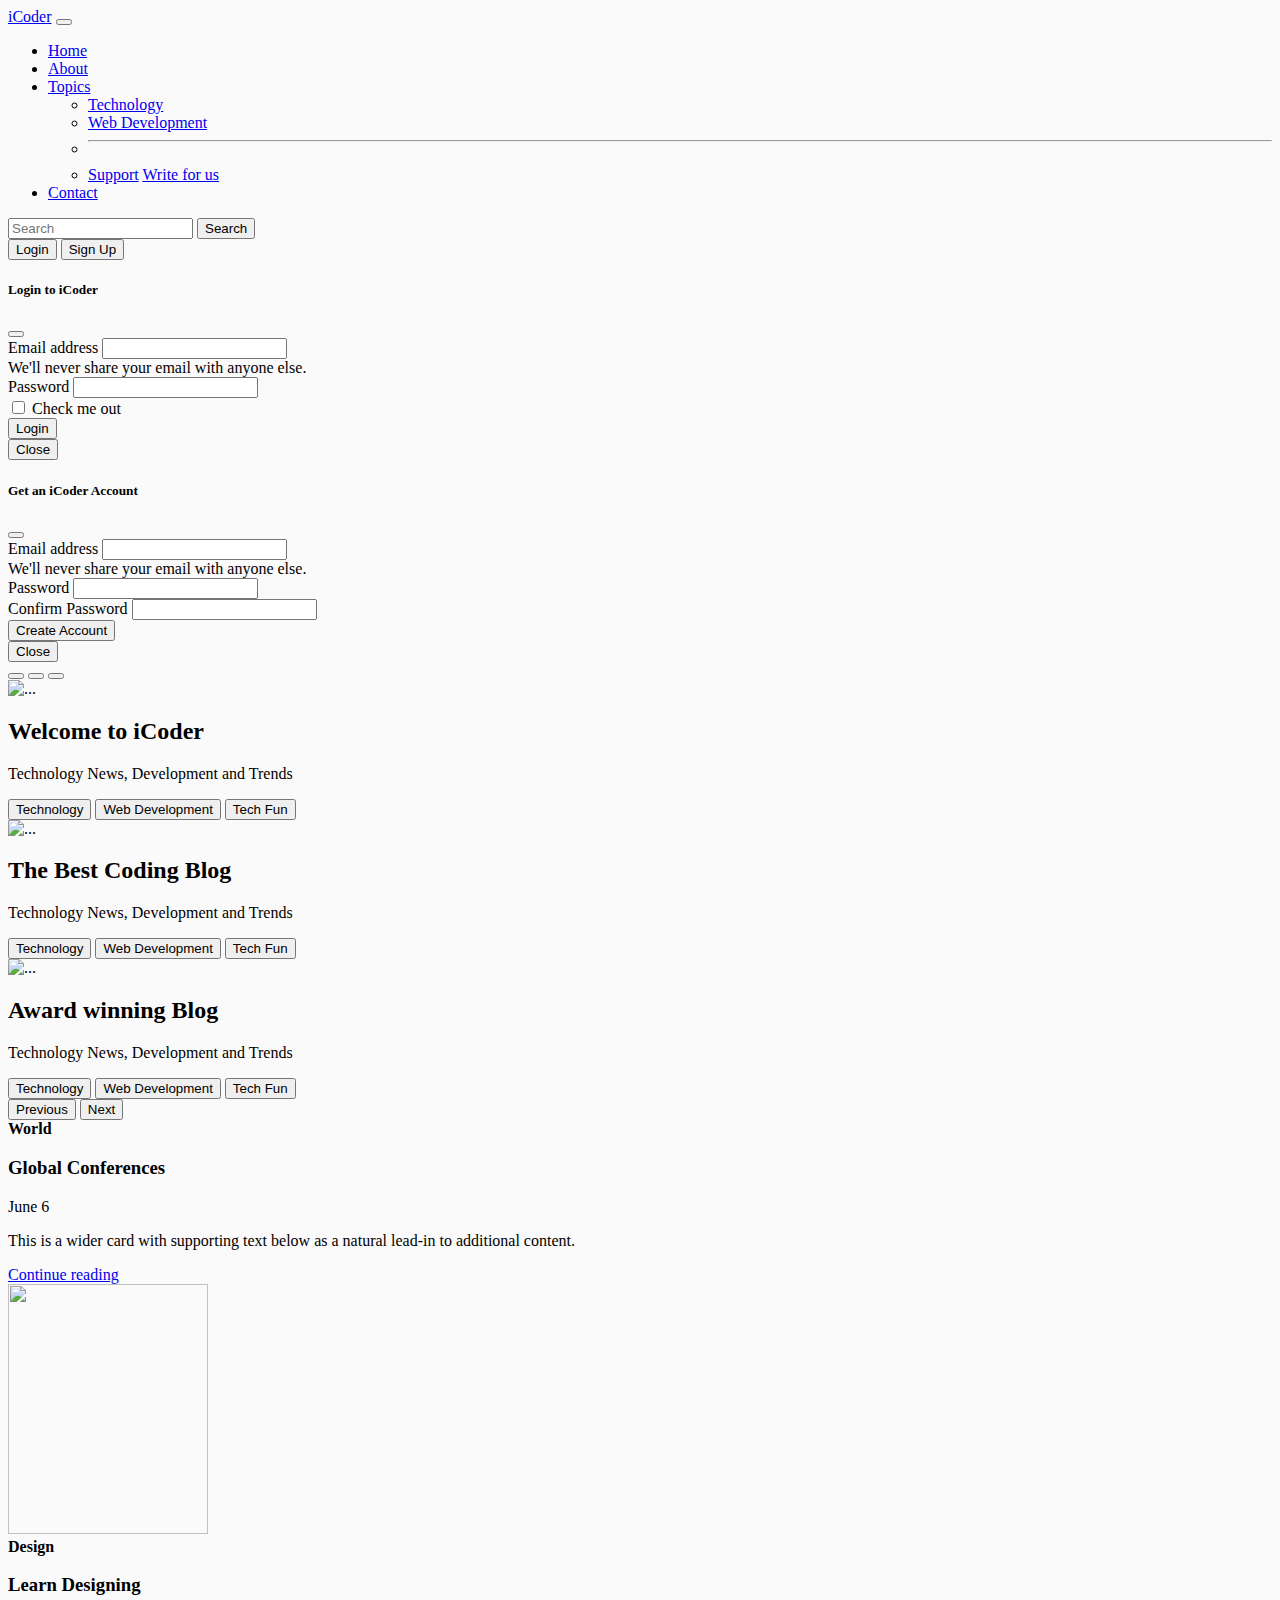
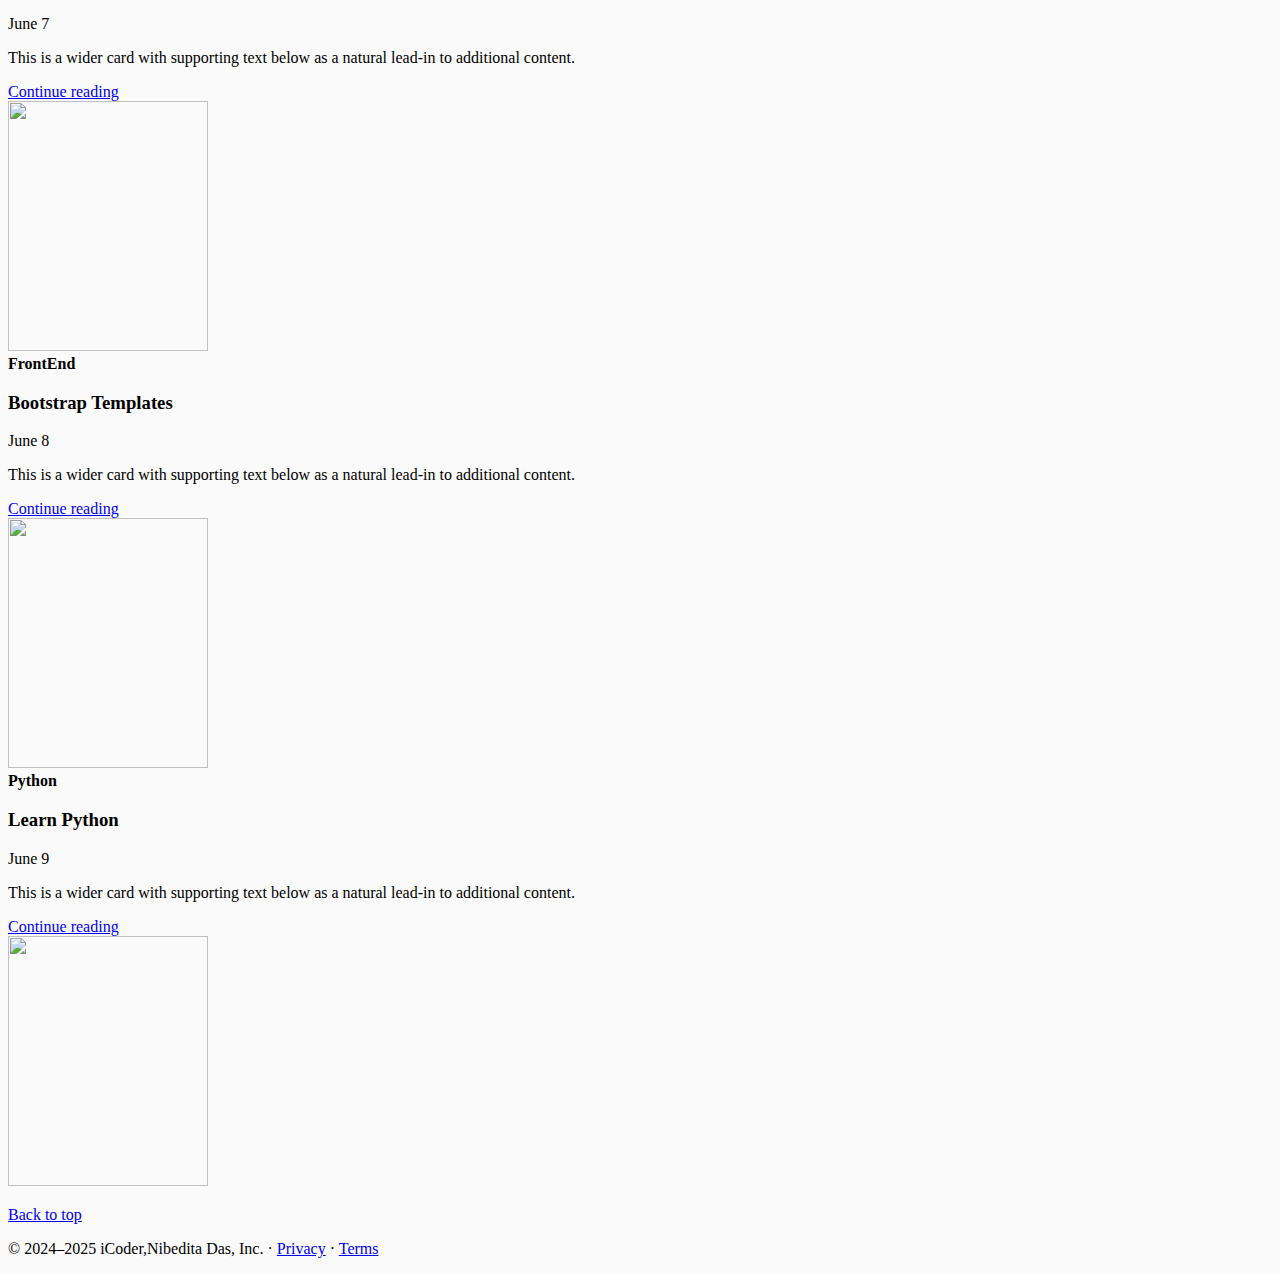
==== index.html @ a5aa5c84 "Add files via upload" ====
<!DOCTYPE html>
<html lang="en">
  <head>
    <!-- Required meta tags -->
    <meta charset="utf-8" />
    <meta name="viewport" content="width=device-width, initial-scale=1" />

    <!-- Bootstrap CSS -->
    <link
      href="https://cdn.jsdelivr.net/npm/bootstrap@5.0.2/dist/css/bootstrap.min.css"
      rel="stylesheet"
      integrity="sha384-EVSTQN3/azprG1Anm3QDgpJLIm9Nao0Yz1ztcQTwFspd3yD65VohhpuuCOmLASjC"
      crossorigin="anonymous"
    />
    <link rel="stylesheet" href="css/style.css" />
    <title>iCoder - Heaven for Programmers</title>
  </head>
  <body style="background-color: rgb(251, 250, 250);">
    <nav class="navbar navbar-expand-lg navbar-dark bg-dark">
      <div class="container-fluid">
        <a class="navbar-brand" href="#">iCoder</a>
        <button
          class="navbar-toggler"
          type="button"
          data-bs-toggle="collapse"
          data-bs-target="#navbarSupportedContent"
          aria-controls="navbarSupportedContent"
          aria-expanded="false"
          aria-label="Toggle navigation"
        >
          <span class="navbar-toggler-icon"></span>
        </button>
        <div class="collapse navbar-collapse" id="navbarSupportedContent">
          <ul class="navbar-nav me-auto mb-2 mb-lg-0">
            <li class="nav-item">
              <a class="nav-link active" aria-current="page" href="index.html">Home</a>
            </li>
            <li class="nav-item">
              <a class="nav-link" href="about.html">About</a>
            </li>
            <li class="nav-item dropdown">
              <a
                class="nav-link dropdown-toggle"
                href="#"
                id="navbarDropdown"
                role="button"
                data-bs-toggle="dropdown"
                aria-expanded="false"
              >
                Topics
              </a>
              <ul class="dropdown-menu" aria-labelledby="navbarDropdown">
                <li><a class="dropdown-item" href="#">Technology</a></li>
                <li><a class="dropdown-item" href="#">Web Development</a></li>
                <li><hr class="dropdown-divider" /></li>
                <li>
                  <a class="dropdown-item" href="#">Support</a>
                  <a class="dropdown-item" href="#">Write for us</a>
                </li>
              </ul>
            </li>
            <li class="nav-item">
              <a class="nav-link" href="contact.html">Contact</a>
            </li>
          </ul>
          <form class="d-flex">
            <input
              class="form-control me-2"
              type="search"
              placeholder="Search"
              aria-label="Search"
            />
            <button class="btn btn-outline-success" type="submit">
              Search
            </button>
          </form>
          <div class="mx-2">
            <button class="btn btn-success" data-bs-toggle="modal" data-bs-target="#LoginModal">Login</button>
            <button class="btn btn-primary" data-bs-toggle="modal" data-bs-target="#SignupModal">Sign Up</button>
          </div>
        </div>
      </div>
    </nav>

    <!--Login Modal -->
<div class="modal fade" id="LoginModal" tabindex="-1" aria-labelledby="LoginModalLabel" aria-hidden="true">
  <div class="modal-dialog">
    <div class="modal-content">
      <div class="modal-header">
        <h5 class="modal-title" id="LoginModalLabel">Login to iCoder</h5>
        <button type="button" class="btn-close" data-bs-dismiss="modal" aria-label="Close"></button>
      </div>
      <div class="modal-body">
        <form>
          <div class="mb-3">
            <label for="exampleInputEmail1" class="form-label">Email address</label>
            <input type="email" class="form-control" id="exampleInputEmail1" aria-describedby="emailHelp">
            <div id="emailHelp" class="form-text">We'll never share your email with anyone else.</div>
          </div>
          <div class="mb-3">
            <label for="exampleInputPassword1" class="form-label">Password</label>
            <input type="password" class="form-control" id="exampleInputPassword1">
          </div>
          <div class="mb-3 form-check">
            <input type="checkbox" class="form-check-input" id="exampleCheck1">
            <label class="form-check-label" for="exampleCheck1">Check me out</label>
          </div>
          <button type="submit" class="btn btn-primary">Login</button>
        </form>
      </div>
      <div class="modal-footer">
        <button type="button" class="btn btn-secondary" data-bs-dismiss="modal">Close</button>
      </div>
    </div>
  </div>
</div>

<!--Signup Modal -->
<div class="modal fade" id="SignupModal" tabindex="-1" aria-labelledby="SignupModalLabel" aria-hidden="true">
  <div class="modal-dialog">
    <div class="modal-content">
      <div class="modal-header">
        <h5 class="modal-title" id="SignupModalLabel">Get an iCoder Account</h5>
        <button type="button" class="btn-close" data-bs-dismiss="modal" aria-label="Close"></button>
      </div>
      <div class="modal-body">
        <form>
          <div class="mb-3">
            <label for="exampleInputEmail1" class="form-label">Email address</label>
            <input type="email" class="form-control" id="exampleInputEmail1" aria-describedby="emailHelp">
            <div id="emailHelp" class="form-text">We'll never share your email with anyone else.</div>
          </div>
          <div class="mb-3">
            <label for="exampleInputPassword1" class="form-label">Password</label>
            <input type="password" class="form-control" id="exampleInputPassword1">
          </div>
          <div class="mb-3">
            <label for="cexampleInputPassword1" class="form-label">Confirm Password</label>
            <input type="password" class="form-control" id="cexampleInputPassword1">
          </div>
          <button type="submit" class="btn btn-primary">Create Account</button>
        </form>
      </div>
      <div class="modal-footer">
        <button type="button" class="btn btn-secondary" data-bs-dismiss="modal">Close</button>
      </div>
    </div>
  </div>
</div>

    <div
      id="carouselExampleCaptions"
      class="carousel slide carousel-fade"
      data-bs-ride="carousel"
    >
      <div class="carousel-indicators">
        <button
          type="button"
          data-bs-target="#carouselExampleCaptions"
          data-bs-slide-to="0"
          class="active"
          aria-current="true"
          aria-label="Slide 1"
        ></button>
        <button
          type="button"
          data-bs-target="#carouselExampleCaptions"
          data-bs-slide-to="1"
          aria-label="Slide 2"
        ></button>
        <button
          type="button"
          data-bs-target="#carouselExampleCaptions"
          data-bs-slide-to="2"
          aria-label="Slide 3"
        ></button>
      </div>
      <div class="carousel-inner">
        <div class="carousel-item active">
          <img src="background_img/1.jpg" class="d-block w-100" alt="..." />
          <div class="carousel-caption d-none d-md-block">
            <h2>Welcome to iCoder</h2>
            <p>Technology News, Development and Trends</p>
            <button class="btn btn-danger">Technology</button>
            <button class="btn btn-primary">Web Development</button>
            <button class="btn btn-success">Tech Fun</button>
          </div>
        </div>
        <div class="carousel-item">
          <img src="background_img/2.jpg" class="d-block w-100" alt="..." />
          <div class="carousel-caption d-none d-md-block">
            <h2>The Best Coding Blog</h2>
            <p>Technology News, Development and Trends</p>
            <button class="btn btn-danger">Technology</button>
            <button class="btn btn-primary">Web Development</button>
            <button class="btn btn-success">Tech Fun</button>
          </div>
        </div>
        <div class="carousel-item">
          <img src="background_img/3.jpg" class="d-block w-100" alt="..." />
          <div class="carousel-caption d-none d-md-block">
            <h2>Award winning Blog</h2>
            <p>Technology News, Development and Trends</p>
            <button class="btn btn-danger">Technology</button>
            <button class="btn btn-primary">Web Development</button>
            <button class="btn btn-success">Tech Fun</button>
          </div>
        </div>
      </div>
      <button
        class="carousel-control-prev"
        type="button"
        data-bs-target="#carouselExampleCaptions"
        data-bs-slide="prev"
      >
        <span class="carousel-control-prev-icon" aria-hidden="true"></span>
        <span class="visually-hidden">Previous</span>
      </button>
      <button
        class="carousel-control-next"
        type="button"
        data-bs-target="#carouselExampleCaptions"
        data-bs-slide="next"
      >
        <span class="carousel-control-next-icon" aria-hidden="true"></span>
        <span class="visually-hidden">Next</span>
      </button>
    </div>
    <div class="container my-4">
      <div class="row mb-2">
        <div class="col-md-6">
          <div
            class="row g-0 border rounded overflow-hidden flex-md-row mb-4 shadow-sm h-md-250 position-relative"
          >
            <div class="col p-4 d-flex flex-column position-static">
              <strong class="d-inline-block mb-2 text-primary">World</strong>
              <h3 class="mb-0">Global Conferences</h3>
              <div class="mb-1 text-muted">June 6</div>
              <p class="card-text mb-auto">
                This is a wider card with supporting text below as a natural
                lead-in to additional content.
              </p>
              <a href="#" class="stretched-link">Continue reading</a>
            </div>
            <div class="col-auto d-none d-lg-block">
                <img src="background_img/thumb1.jpg" class="bd-placeholder-img" width="200" height="250">
            </div>
          </div>
        </div>
        <div class="col-md-6">
          <div
            class="row g-0 border rounded overflow-hidden flex-md-row mb-4 shadow-sm h-md-250 position-relative">
            <div class="col p-4 d-flex flex-column position-static">
              <strong class="d-inline-block mb-2 text-success">Design</strong>
              <h3 class="mb-0">Learn Designing</h3>
              <div class="mb-1 text-muted">June 7</div>
              <p class="mb-auto">
                This is a wider card with supporting text below as a natural
                lead-in to additional content.
              </p>
              <a href="#" class="stretched-link">Continue reading</a>
            </div>
            <div class="col-auto d-none d-lg-block">
              <img src="background_img/thumb3.jpg" class="bd-placeholder-img" width="200" height="250">
            </div>
          </div>
        </div>
      </div>
    </div>
    <div class="container my-4">
      <div class="row mb-2">
        <div class="col-md-6">
          <div
            class="row g-0 border rounded overflow-hidden flex-md-row mb-4 shadow-sm h-md-250 position-relative"
          >
            <div class="col p-4 d-flex flex-column position-static">
              <strong class="d-inline-block mb-2 text-warning">FrontEnd</strong>
              <h3 class="mb-0">Bootstrap Templates</h3>
              <div class="mb-1 text-muted">June 8</div>
              <p class="card-text mb-auto">
                This is a wider card with supporting text below as a natural
                lead-in to additional content.
              </p>
              <a href="#" class="stretched-link">Continue reading</a>
            </div>
            <div class="col-auto d-none d-lg-block">
                <img src="background_img/thumb2.jpg" class="bd-placeholder-img" width="200" height="250">
            </div>
          </div>
        </div>
        <div class="col-md-6">
          <div
            class="row g-0 border rounded overflow-hidden flex-md-row mb-4 shadow-sm h-md-250 position-relative">
            <div class="col p-4 d-flex flex-column position-static">
              <strong class="d-inline-block mb-2 text-danger">Python</strong>
              <h3 class="mb-0">Learn Python</h3>
              <div class="mb-1 text-muted">June 9</div>
              <p class="mb-auto">
                This is a wider card with supporting text below as a natural
                lead-in to additional content.
              </p>
              <a href="#" class="stretched-link">Continue reading</a>
            </div>
            <div class="col-auto d-none d-lg-block">
              <img src="background_img/thumb4.jpg" class="bd-placeholder-img" width="200" height="250">
            </div>
          </div>
        </div>
      </div>
    </div>

    <footer class="container">
      <p class="float-end"><a href="#">Back to top</a></p>
      <p>
        © 2024–2025 iCoder,Nibedita Das, Inc. · <a href="#">Privacy</a> ·
        <a href="#">Terms</a>
      </p>
    </footer>
    <!-- Optional JavaScript; choose one of the two! -->

    <!-- Option 1: Bootstrap Bundle with Popper -->
    <script
      src="https://cdn.jsdelivr.net/npm/bootstrap@5.0.2/dist/js/bootstrap.bundle.min.js"
      integrity="sha384-MrcW6ZMFYlzcLA8Nl+NtUVF0sA7MsXsP1UyJoMp4YLEuNSfAP+JcXn/tWtIaxVXM"
      crossorigin="anonymous"
    ></script>

    <!-- Option 2: Separate Popper and Bootstrap JS -->
    <!--
    <script src="https://cdn.jsdelivr.net/npm/@popperjs/core@2.9.2/dist/umd/popper.min.js" integrity="sha384-IQsoLXl5PILFhosVNubq5LC7Qb9DXgDA9i+tQ8Zj3iwWAwPtgFTxbJ8NT4GN1R8p" crossorigin="anonymous"></script>
    <script src="https://cdn.jsdelivr.net/npm/bootstrap@5.0.2/dist/js/bootstrap.min.js" integrity="sha384-cVKIPhGWiC2Al4u+LWgxfKTRIcfu0JTxR+EQDz/bgldoEyl4H0zUF0QKbrJ0EcQF" crossorigin="anonymous"></script>
    -->
  </body>
</html>
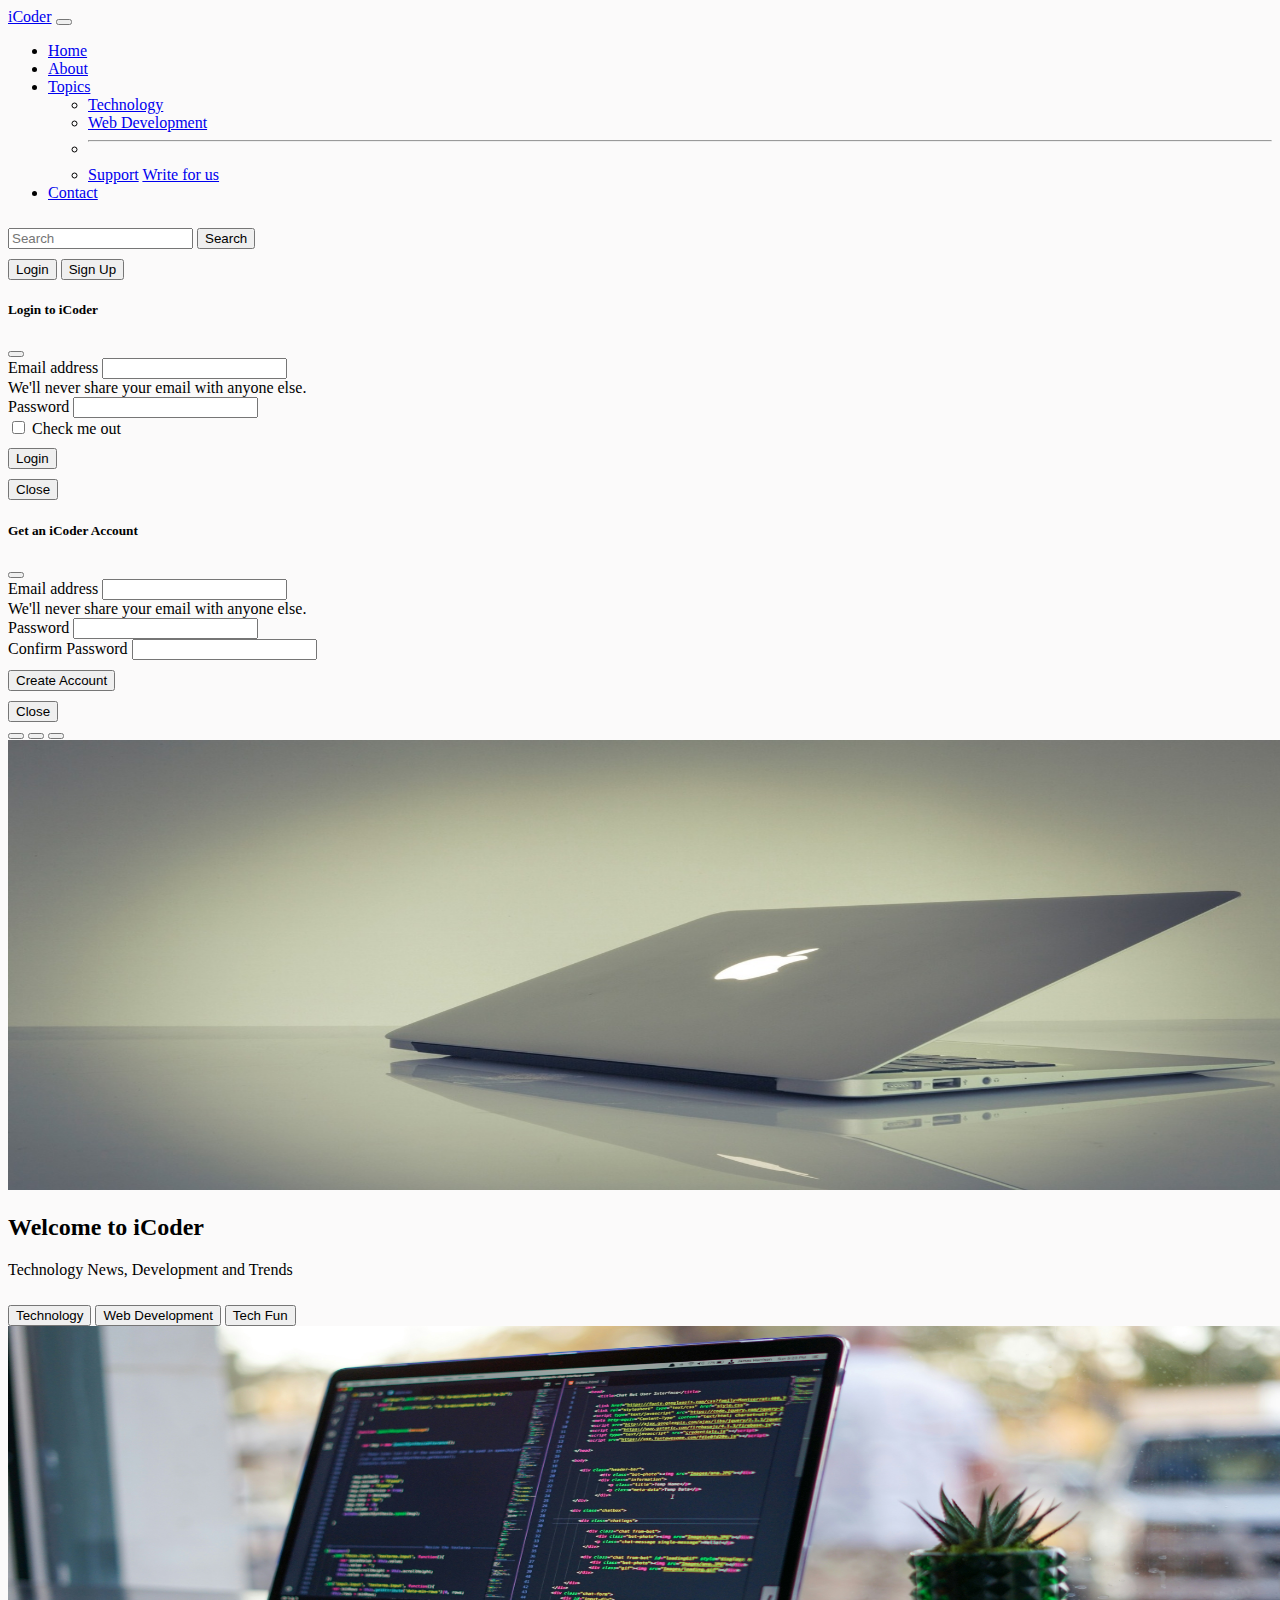
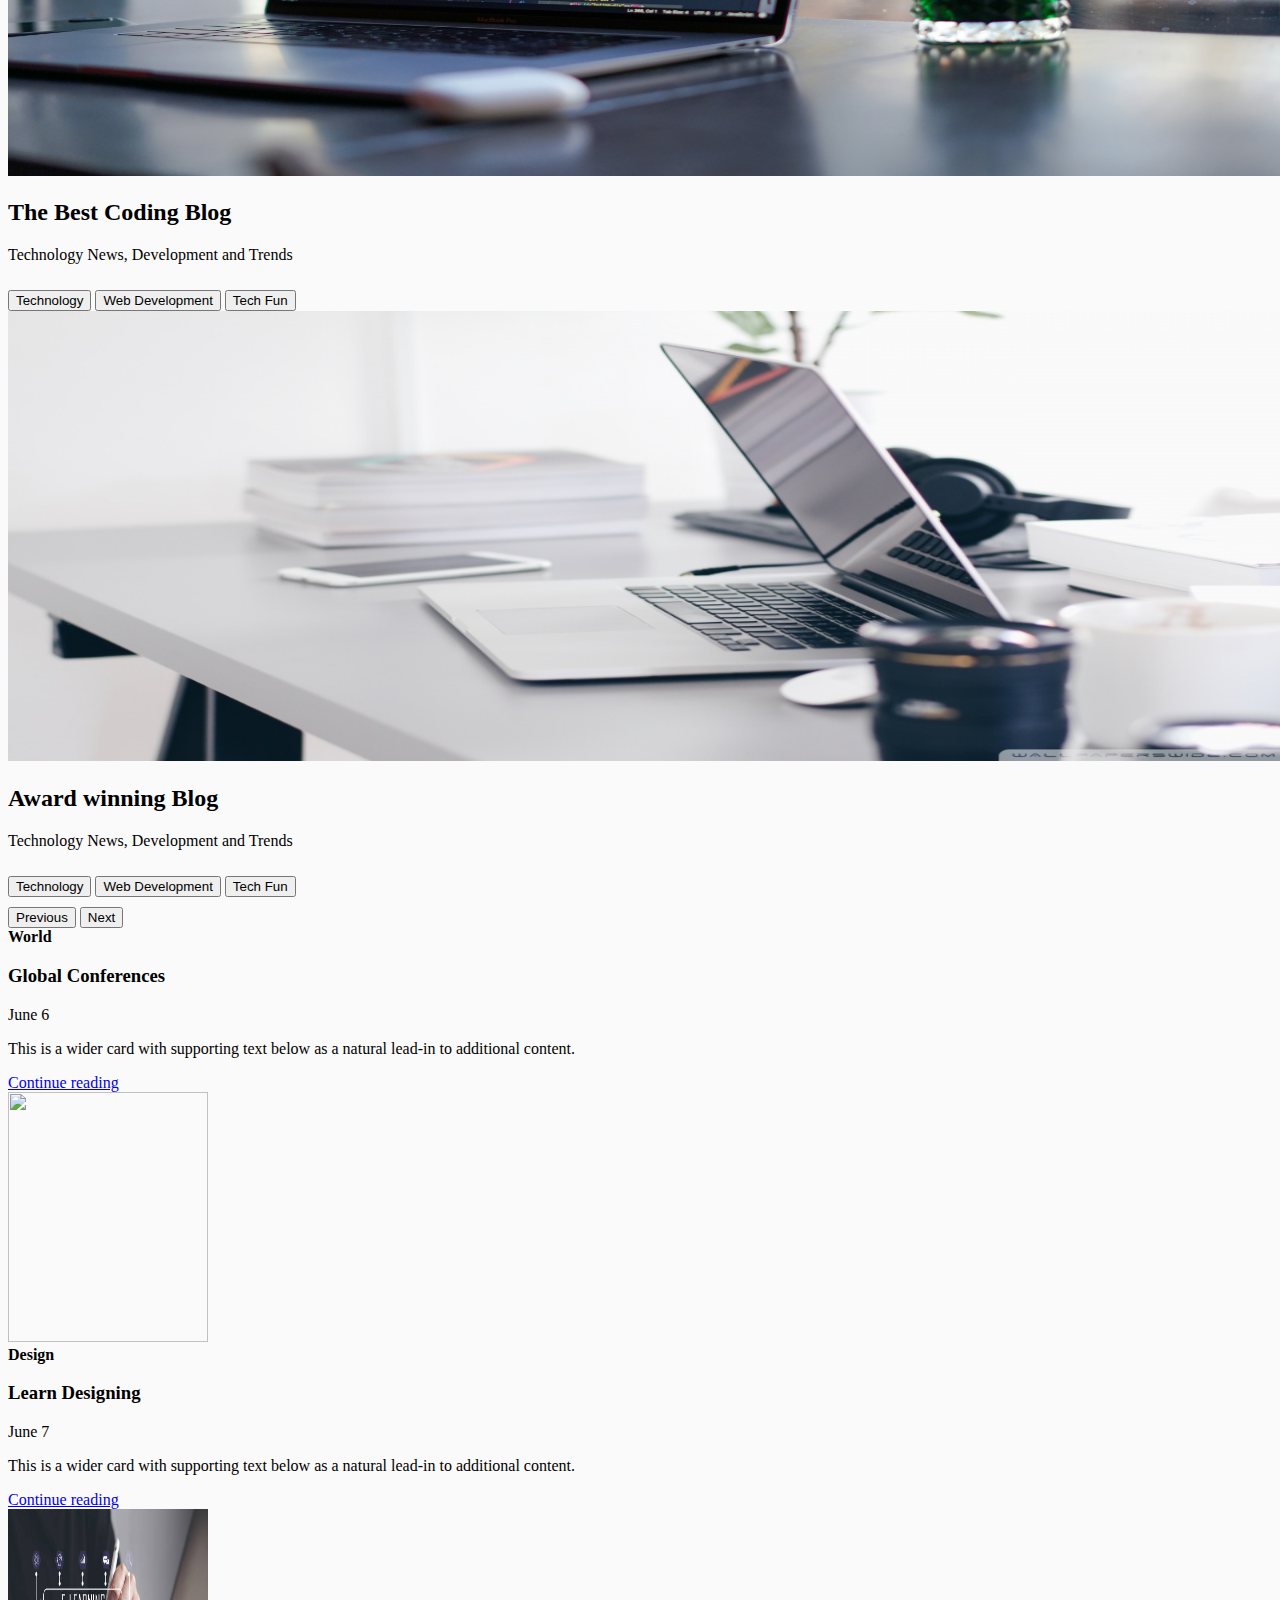
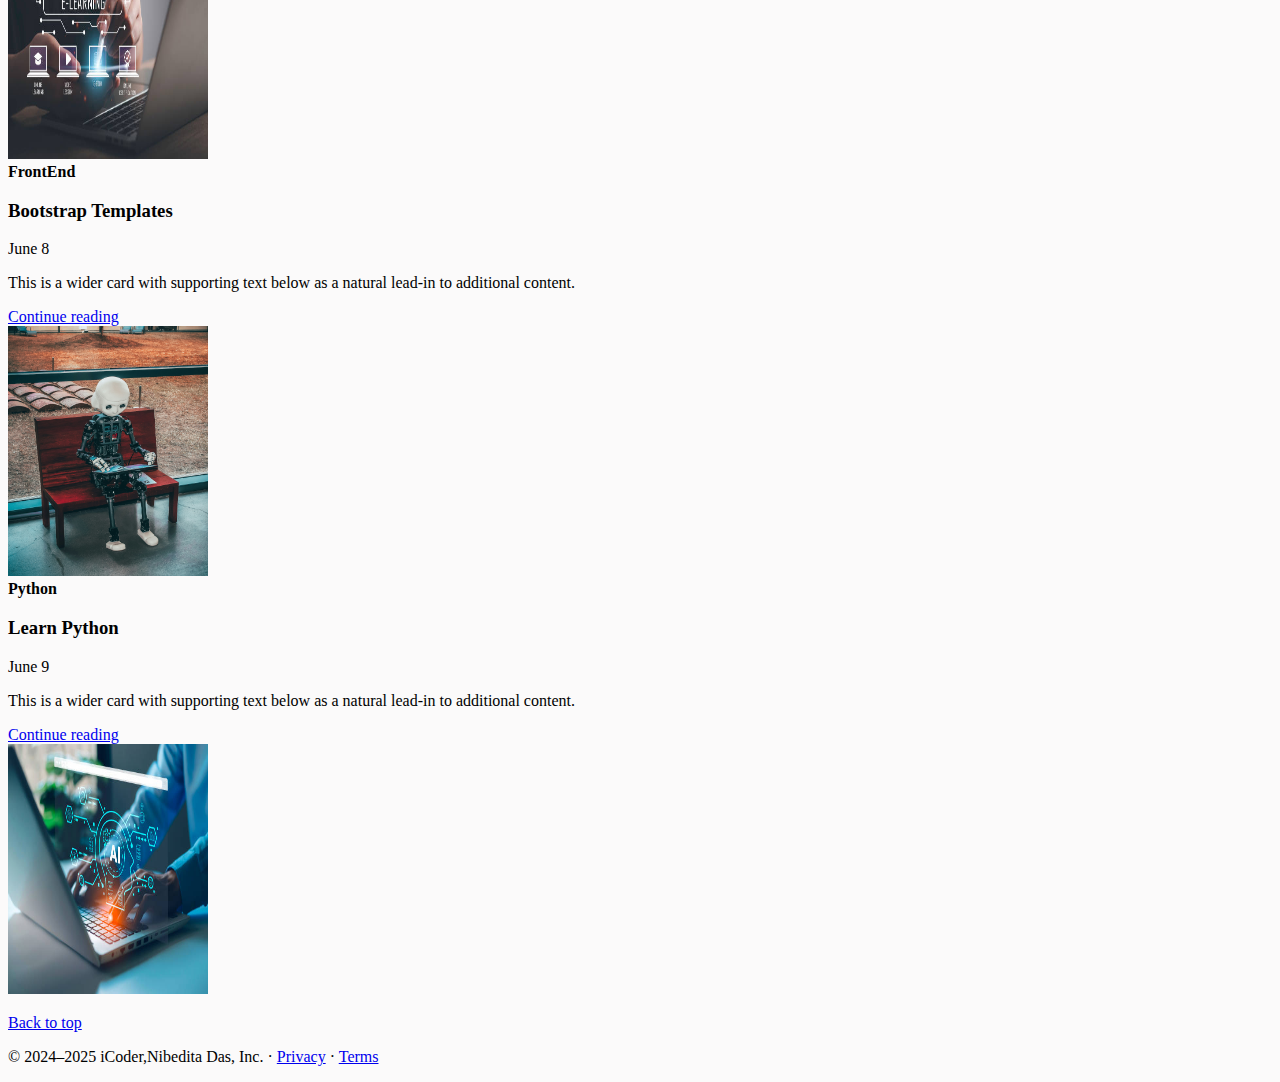
==== commit 8e14caaa: "Update index.html" ====
--- a/index.html
+++ b/index.html
@@ -12,7 +12,7 @@
       integrity="sha384-EVSTQN3/azprG1Anm3QDgpJLIm9Nao0Yz1ztcQTwFspd3yD65VohhpuuCOmLASjC"
       crossorigin="anonymous"
     />
-    <link rel="stylesheet" href="css/style.css" />
+    <link rel="stylesheet" href="style.css" />
     <title>iCoder - Heaven for Programmers</title>
   </head>
   <body style="background-color: rgb(251, 250, 250);">
@@ -177,7 +177,7 @@
       </div>
       <div class="carousel-inner">
         <div class="carousel-item active">
-          <img src="background_img/1.jpg" class="d-block w-100" alt="..." />
+          <img src="1.jpg" class="d-block w-100" alt="..." />
           <div class="carousel-caption d-none d-md-block">
             <h2>Welcome to iCoder</h2>
             <p>Technology News, Development and Trends</p>
@@ -187,7 +187,7 @@
           </div>
         </div>
         <div class="carousel-item">
-          <img src="background_img/2.jpg" class="d-block w-100" alt="..." />
+          <img src="2.jpg" class="d-block w-100" alt="..." />
           <div class="carousel-caption d-none d-md-block">
             <h2>The Best Coding Blog</h2>
             <p>Technology News, Development and Trends</p>
@@ -197,7 +197,7 @@
           </div>
         </div>
         <div class="carousel-item">
-          <img src="background_img/3.jpg" class="d-block w-100" alt="..." />
+          <img src="3.jpg" class="d-block w-100" alt="..." />
           <div class="carousel-caption d-none d-md-block">
             <h2>Award winning Blog</h2>
             <p>Technology News, Development and Trends</p>
@@ -243,7 +243,7 @@
               <a href="#" class="stretched-link">Continue reading</a>
             </div>
             <div class="col-auto d-none d-lg-block">
-                <img src="background_img/thumb1.jpg" class="bd-placeholder-img" width="200" height="250">
+                <img src="thumb1.jpg" class="bd-placeholder-img" width="200" height="250">
             </div>
           </div>
         </div>
@@ -261,7 +261,7 @@
               <a href="#" class="stretched-link">Continue reading</a>
             </div>
             <div class="col-auto d-none d-lg-block">
-              <img src="background_img/thumb3.jpg" class="bd-placeholder-img" width="200" height="250">
+              <img src="thumb3.jpg" class="bd-placeholder-img" width="200" height="250">
             </div>
           </div>
         </div>
@@ -284,7 +284,7 @@
               <a href="#" class="stretched-link">Continue reading</a>
             </div>
             <div class="col-auto d-none d-lg-block">
-                <img src="background_img/thumb2.jpg" class="bd-placeholder-img" width="200" height="250">
+                <img src="thumb2.jpg" class="bd-placeholder-img" width="200" height="250">
             </div>
           </div>
         </div>
@@ -302,7 +302,7 @@
               <a href="#" class="stretched-link">Continue reading</a>
             </div>
             <div class="col-auto d-none d-lg-block">
-              <img src="background_img/thumb4.jpg" class="bd-placeholder-img" width="200" height="250">
+              <img src="thumb4.jpg" class="bd-placeholder-img" width="200" height="250">
             </div>
           </div>
         </div>
--- a/style.css
+++ b/style.css
@@ -0,0 +1,14 @@
+.carousel-item img{
+    width: 100vw;
+    height: 450px;
+}
+.img-fluid{
+    width: 400px;
+    height: 400px;
+}
+label{
+    margin-top: 10px;
+}
+button{
+    margin-top: 10px;
+}